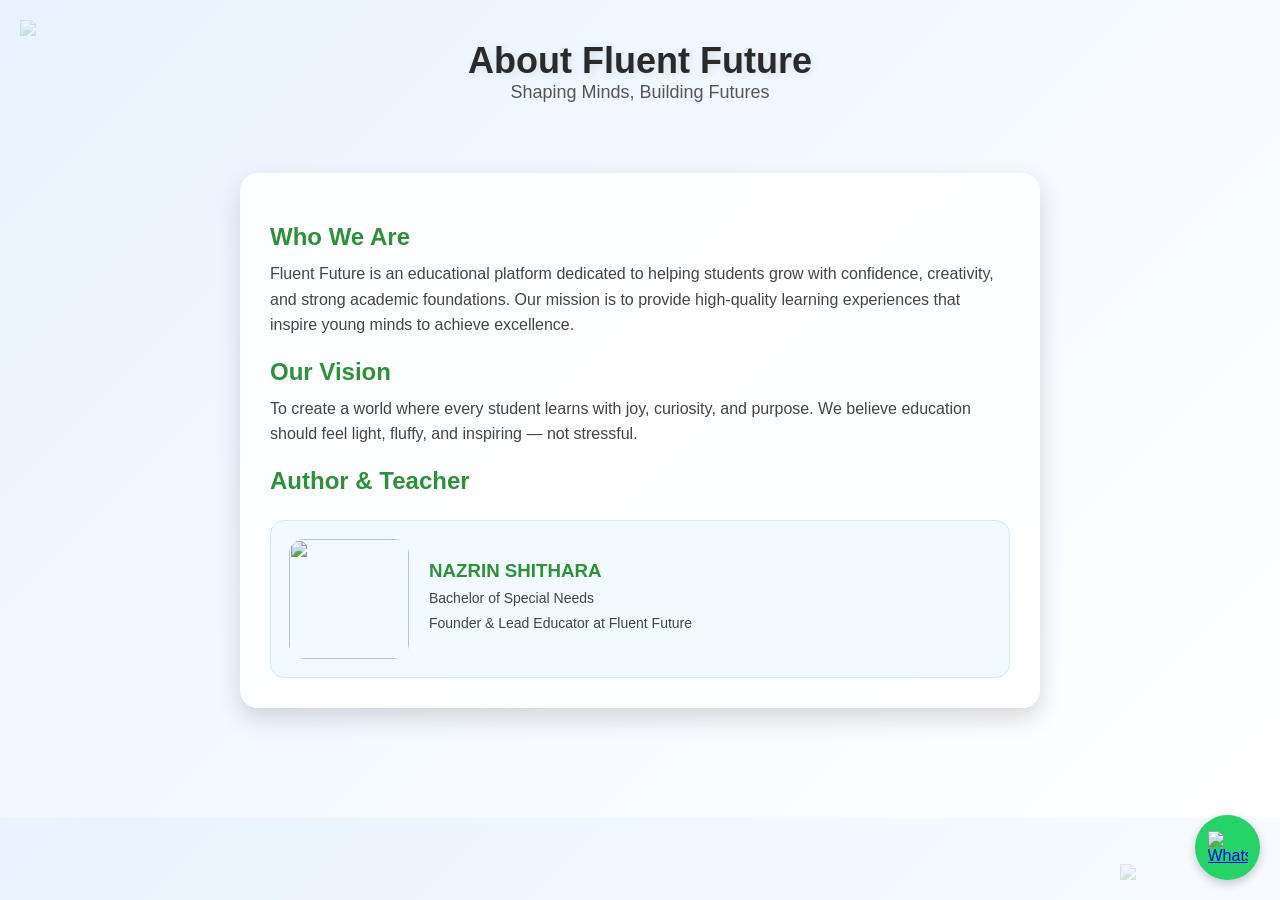
==== about.html @ 42c9ce5e "Add files via upload" ====
<!DOCTYPE html>
<html lang="en">
<head>
    <meta charset="UTF-8">
    <meta name="viewport" content="width=device-width, initial-scale=1.0">
    <title>About – Fluent Future</title>
    <link rel="stylesheet" href="about.css">
    <link rel="icon" type="image/png" href="IMG/logo.jpeg">
</head>

<body>

    <!-- Floating Decorations -->
    <img src="IMG/pencil-clipart-7.png" class="decoration top-left">
    <img src="IMG/Ruler1.png" class="decoration bottom-right">

    <!-- Header -->
    <header class="header">
        <h1>About Fluent Future</h1>
        <p>Shaping Minds, Building Futures</p>
    </header>

    <!-- About Section -->
    <section class="about-box">
        <h2>Who We Are</h2>
        <p>
            Fluent Future is an educational platform dedicated to helping students grow with confidence, 
            creativity, and strong academic foundations. Our mission is to provide high‑quality learning 
            experiences that inspire young minds to achieve excellence.
        </p>

        <h2>Our Vision</h2>
        <p>
            To create a world where every student learns with joy, curiosity, and purpose. 
            We believe education should feel light, fluffy, and inspiring — not stressful.
        </p>

        <h2>Author & Teacher</h2>
        <div class="teacher-card">
            <img src="IMG/photo_2026-01-24_20-32-34.jpg" class="teacher-img">
            <div>
                <h3>NAZRIN SHITHARA</h3>
                <p>Bachelor of Special Needs</p>
                <p>Founder & Lead Educator at Fluent Future</p>
            </div>
        </div>
    </section>

    <!-- Floating WhatsApp Button -->
    <a href="https://wa.me/94768980815" class="whatsapp-btn" target="_blank">
        <img src="IMG/WhatsApp.png" alt="WhatsApp">
    </a>

    <script src="about.js"></script>

</body>
</html>
---- about.css ----
/* -------------------------------------- */
/* GLOBAL RESET */
/* -------------------------------------- */
* {
    margin: 0;
    padding: 0;
    box-sizing: border-box;
    font-family: "Poppins", sans-serif;
}

/* -------------------------------------- */
/* BACKGROUND */
/* -------------------------------------- */
body {
    background: linear-gradient(135deg, #e8f3ff, #ffffff);
    padding-bottom: 80px;
    overflow-x: hidden;
}

/* -------------------------------------- */
/* FLOATING DECORATIONS */
/* -------------------------------------- */
.decoration {
    position: absolute;
    width: 140px;
    opacity: 0.25;
    animation: float 6s ease-in-out infinite;
    z-index: -1;
}

.top-left { top: 20px; left: 20px; }
.bottom-right { bottom: 20px; right: 20px; }

@keyframes float {
    0% { transform: translateY(0); }
    50% { transform: translateY(-12px); }
    100% { transform: translateY(0); }
}

/* -------------------------------------- */
/* HEADER */
/* -------------------------------------- */
.header {
    text-align: center;
    padding: 40px 20px;
}

.header h1 {
    font-size: 36px;
    font-weight: 800;
    color: #2a2a2a;
    text-shadow: 2px 2px 8px rgba(0,0,0,0.1);
}

.header p {
    font-size: 18px;
    color: #555;
}

/* -------------------------------------- */
/* ABOUT BOX (MATCHED WITH CONTACT BOX) */
/* -------------------------------------- */
.about-box {
    width: 90%;
    max-width: 800px;
    margin: 30px auto;
    background: rgba(255, 255, 255, 0.85);
    padding: 30px;
    border-radius: 18px;
    box-shadow: 0 10px 25px rgba(0,0,0,0.15);
    backdrop-filter: blur(10px);
    animation: fadeIn 0.7s ease-in-out;
}

@keyframes fadeIn {
    from { opacity: 0; transform: translateY(25px); }
    to { opacity: 1; transform: translateY(0); }
}

.about-box h2 {
    color: #2f8f3a;
    margin-top: 20px;
}

.about-box p {
    margin-top: 10px;
    line-height: 1.6;
    color: #444;
}

/* -------------------------------------- */
/* TEACHER CARD */
/* -------------------------------------- */
.teacher-card {
    display: flex;
    align-items: center;
    gap: 20px;
    margin-top: 25px;
    background: #f1faff;
    padding: 18px;
    border-radius: 14px;
    border: 1px solid #d0eaff;
    transition: 0.3s ease;
}

.teacher-card:hover {
    background: #dff3ff;
    transform: translateY(-3px);
    box-shadow: 0 6px 16px rgba(0,0,0,0.12);
}

.teacher-card h3 {
    color: #2f8f3a;
    margin-bottom: 5px;
}

.teacher-card p {
    margin: 3px 0;
    font-size: 14px;
}

.teacher-img {
    width: 120px;
    height: 120px;
    border-radius: 15px;
    object-fit: cover;
}

/* -------------------------------------- */
/* WHATSAPP BUTTON */
/* -------------------------------------- */
.whatsapp-btn {
    position: fixed;
    bottom: 20px;
    right: 20px;
    width: 65px;
    height: 65px;
    background: #25D366;
    border-radius: 50%;
    display: flex;
    justify-content: center;
    align-items: center;
    box-shadow: 0 4px 10px rgba(0,0,0,0.2);
    transition: 0.3s ease;
    z-index: 100;
}

.whatsapp-btn:hover {
    transform: scale(1.1);
    box-shadow: 0 6px 15px rgba(0,0,0,0.3);
}

.whatsapp-btn img {
    width: 40px;
}

/* -------------------------------------- */
/* RESPONSIVE DESIGN */
/* -------------------------------------- */
@media (max-width: 768px) {
    .decoration {
        width: 90px;
        opacity: 0.4;
    }

    .header h1 {
        font-size: 1.9rem;
    }

    .header p {
        font-size: 1rem;
    }

    .teacher-card {
        flex-direction: column;
        text-align: center;
    }

    .teacher-img {
        width: 150px;
        height: 150px;
    }
}

@media (max-width: 480px) {
    .header {
        padding: 30px 10px;
    }

    .header h1 {
        font-size: 1.6rem;
    }

    .about-box {
        width: 95%;
        padding: 22px;
    }

    .teacher-img {
        width: 130px;
        height: 130px;
    }

    .whatsapp-btn {
        width: 55px;
        height: 55px;
    }

    .whatsapp-btn img {
        width: 32px;
    }
}
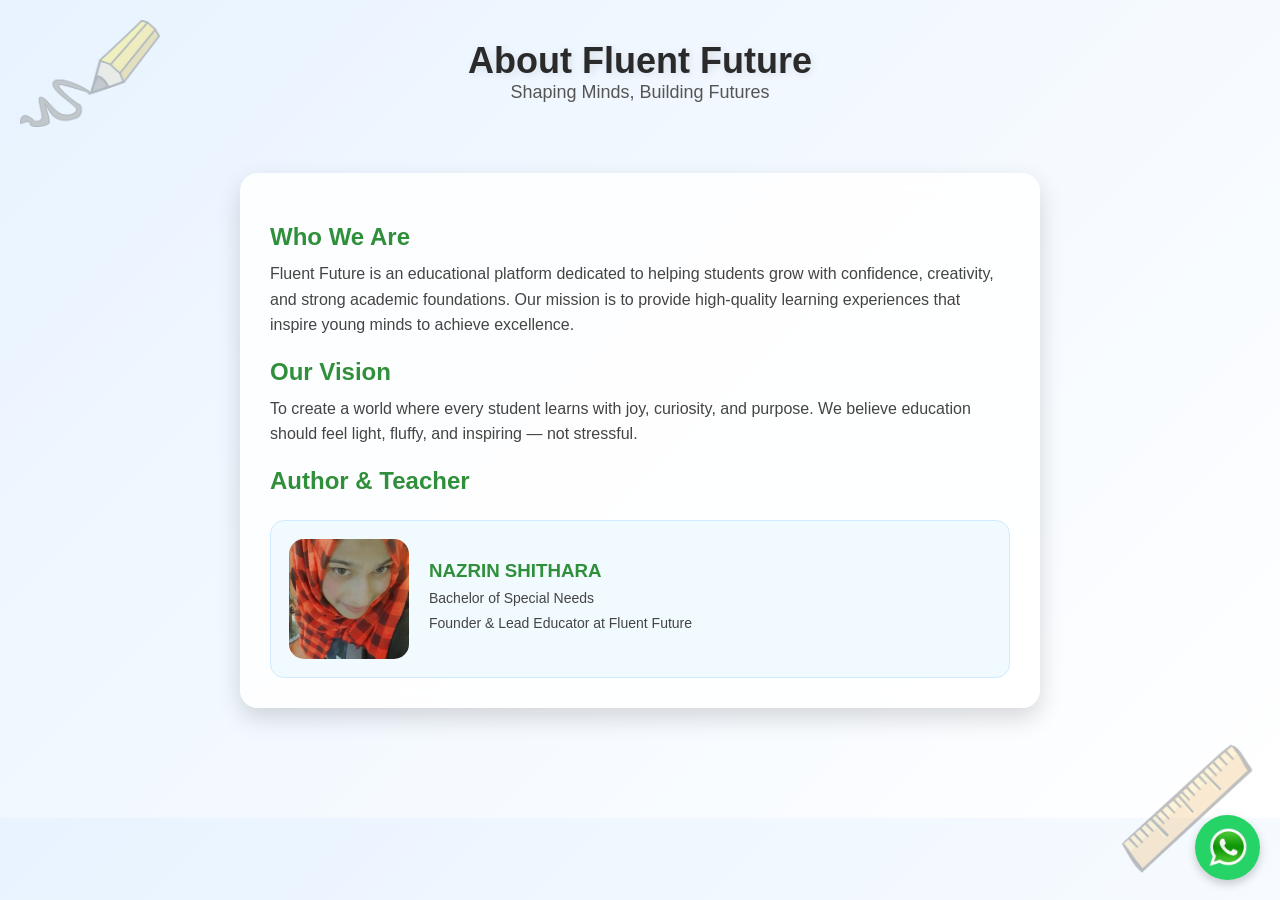
==== commit b041789c: "Update about.html" ====
--- a/about.html
+++ b/about.html
@@ -54,4 +54,4 @@
     <script src="about.js"></script>
 
 </body>
-</html>+</html>
